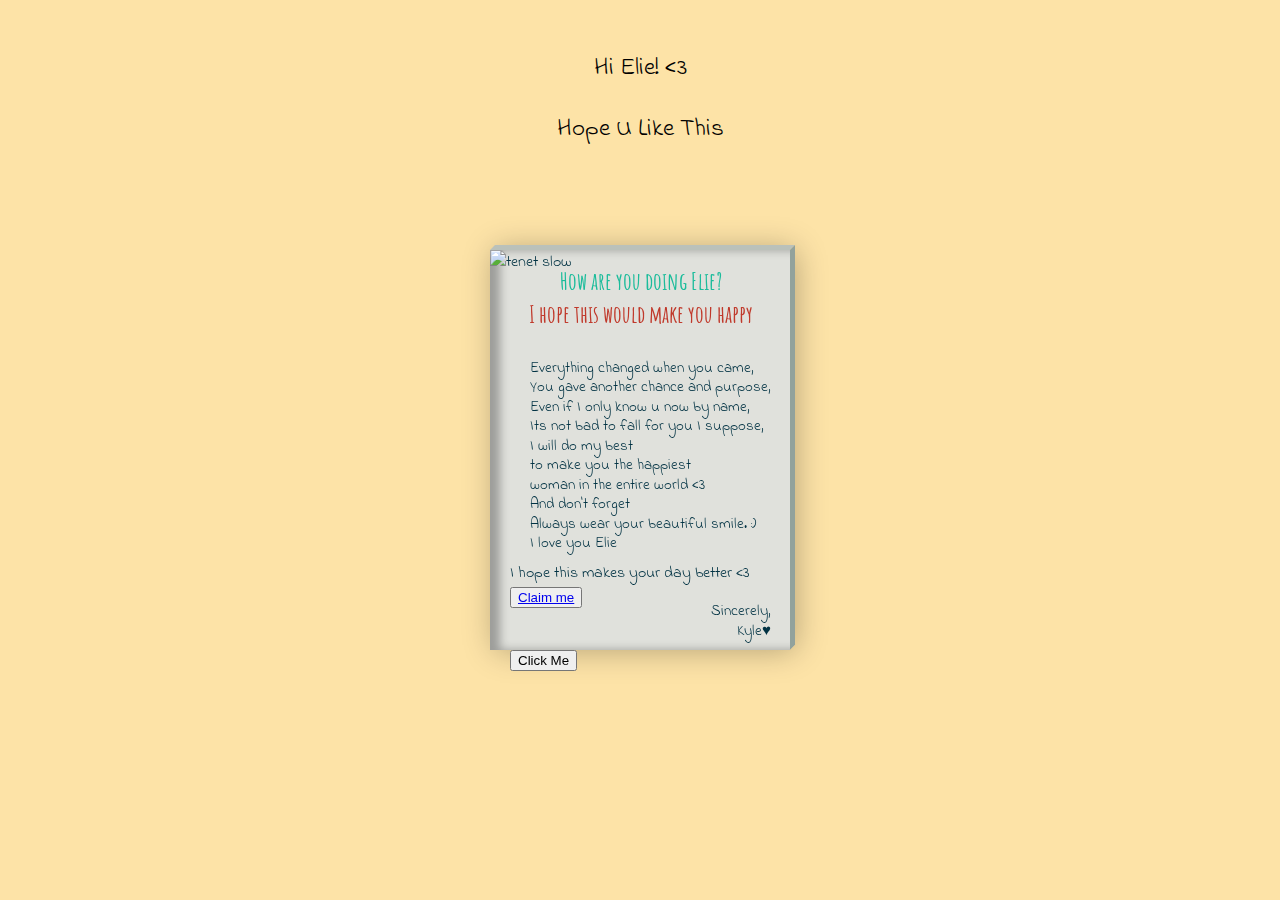
==== card.html @ 86c91338 "Add files via upload" ====
<!DOCTYPE html>
<html lang="en">

<head>
    <meta charset="UTF-8">
    <meta http-equiv="X-UA-Compatible" content="IE=edge">
    <meta name="viewport" content="width=device-width, initial-scale=1.0">
    <title>I Love You</title>
</head>
<style>
    @import url('https://fonts.googleapis.com/css?family=Indie+Flower');
    @import url('https://fonts.googleapis.com/css?family=Amatic+SC');

    body {
        font-family: 'Indie Flower', cursive !important;
        background: #FDE3A7;
        margin: 0;
        padding: 0;
    }

    ::selection {
        background: transparent;
    }

    h4 {
        font-size: 24px;
        line-height: 1px;
        font-family: 'Amatic SC', cursive !important;
    }

    .color1 {
        color: #1BBC9B;
    }

    .color2 {
        color: #C0392B;
    }

    .card {
        color: #013243;
        position: absolute;
        top: 50%;
        left: 50%;
        width: 300px;
        height: 400px;
        background: #e0e1dc;
        transform-style: preserve-3d;
        transform: translate(-50%, -50%) perspective(2000px);
        box-shadow: inset 10px 0 10px rgba(0, 0, 0, 0.3), 5px 0 30px rgba(0, 0, 0, 0.3);
        transition: 1s;
    }

    .card:hover {
        transform: translate(-50%, -50%) perspective(2000px) rotate(15deg) scale(1.2);
        box-shadow: inset 5px 0 10px rgba(0, 0, 0, 0.3), 0 10px 100px rgba(0, 0, 0, 0.3);
    }

    .card:before {
        content: '';
        position: absolute;
        top: -5px;
        left: 0;
        width: 100%;
        height: 5px;
        background: #BAC1BA;
        transform-origin: bottom;
        transform: skewX(-45deg);
    }

    .card:after {
        content: '';
        position: absolute;
        top: 0;
        right: -5px;
        width: 5px;
        height: 100%;
        background: #92A29C;
        transform-origin: left;
        transform: skewY(-45deg);
    }

    .card .imgBox {
        width: 100%;
        height: 100%;
        position: relative;
        transform-origin: left;
        transition: 0.7s;
    }

    .card .bark {
        position: absolute;
        background: #e0e1dc;
        width: 100%;
        height: 100%;
        opacity: 0;
        transition: 0.7s;
    }

    .card .imgBox img {
        min-width: 250px;
        max-height: 400px;
    }

    .card:hover .imgBox {
        transform: rotateY(-135deg);
    }

    .card:hover .bark {
        opacity: 1;
        transition: 0.6s;
        box-shadow: 10px 5px 10px rgba(0, 0, 0, 0.3) inset;
    }

    .card .details {
        position: absolute;
        top: 0;
        left: 0;
        box-sizing: border-box;
        padding: 0 0 0 20px;
        z-index: -1;
        margin-top: 30px;
    }

    .card .details p {
        font-size: 15px;
        line-height: 5px;
        padding: 0 0 0 20px;
        margin-top: -0.5px;
    }

    .card .details h4 {
        text-align: center;
        margin-top: 1px;
    }
  .gift {
        text-align: left;
        margin-top: -20px;
    }

    .text-right {
        text-align: right;
    }
  /* CSS for customizing text below the card */
        .text-below-card {
            font-size: 25px; /* Change the font size to your preference */
            text-align: center; /* Center-align the text */
            margin-top: 50px; /* Adjust the top margin to control the position */
        }
  .claim {
        text-align: left;
        margin-top: 1px;
    }


</style>

<body>
  <!-- Text below the card -->
    <div class="text-below-card">
        <p>Hi Elie! <3</p>
        <p>Hope U Like This</p>
    </div>
    <div class="card">
        <div class="imgBox">
            <div class="bark"></div>
            <img src="Cover.png" alt="tenet slow">
        </div>
        <div class="details">
            <h4 class="color1">How are you doing Elie?</h4>
            <h4 class="color2 margin">I hope this would make you happy</h4>
            <p><br></p>
            <p>Everything changed when you came,</p>
            <p>You gave another chance and purpose,</p>
            <p>Even if I only know u now by name,</p>
            <p>Its not bad to fall for you I suppose,</p>
            <p>I will do my best</p>
            <p>to make you the happiest</p>
            <p>woman in the entire world <3</p>
            <p>And don't forget</p>
            <p>Always wear your beautiful smile. :)</p>
            <p>I love you Elie</p>
            <p><br></p>
          <div class="gift">
            <span>I hope this makes your day better <3</span>
        </div>
          <div class="claim">
          <button>
            <a href="flower.html" target="_blank">Claim me</a>
        </button>
            <p class="text-right">Sincerely,</p>
            <p class="text-right">Kyle♥</p>

        </div>

      <button id="playButton">Click Me</button>

        <!-- Add the audio element without controls and set to autoplay -->
        <audio id="audioPlayer" autoplay loop>
            <source src="Bg.mp3" type="audio/mpeg">
            Your browser does not support the audio element.
        </audio>
    </div>

    </div>


    <!-- JavaScript to play audio after user interaction -->
    <script>
        const playButton = document.getElementById('playButton');
        const audioPlayer = document.getElementById('audioPlayer');

        playButton.addEventListener('click', () => {
            audioPlayer.play();
            playButton.style.display = 'none'; // Hide the button after playing
        });
    </script>
</body>
</html>
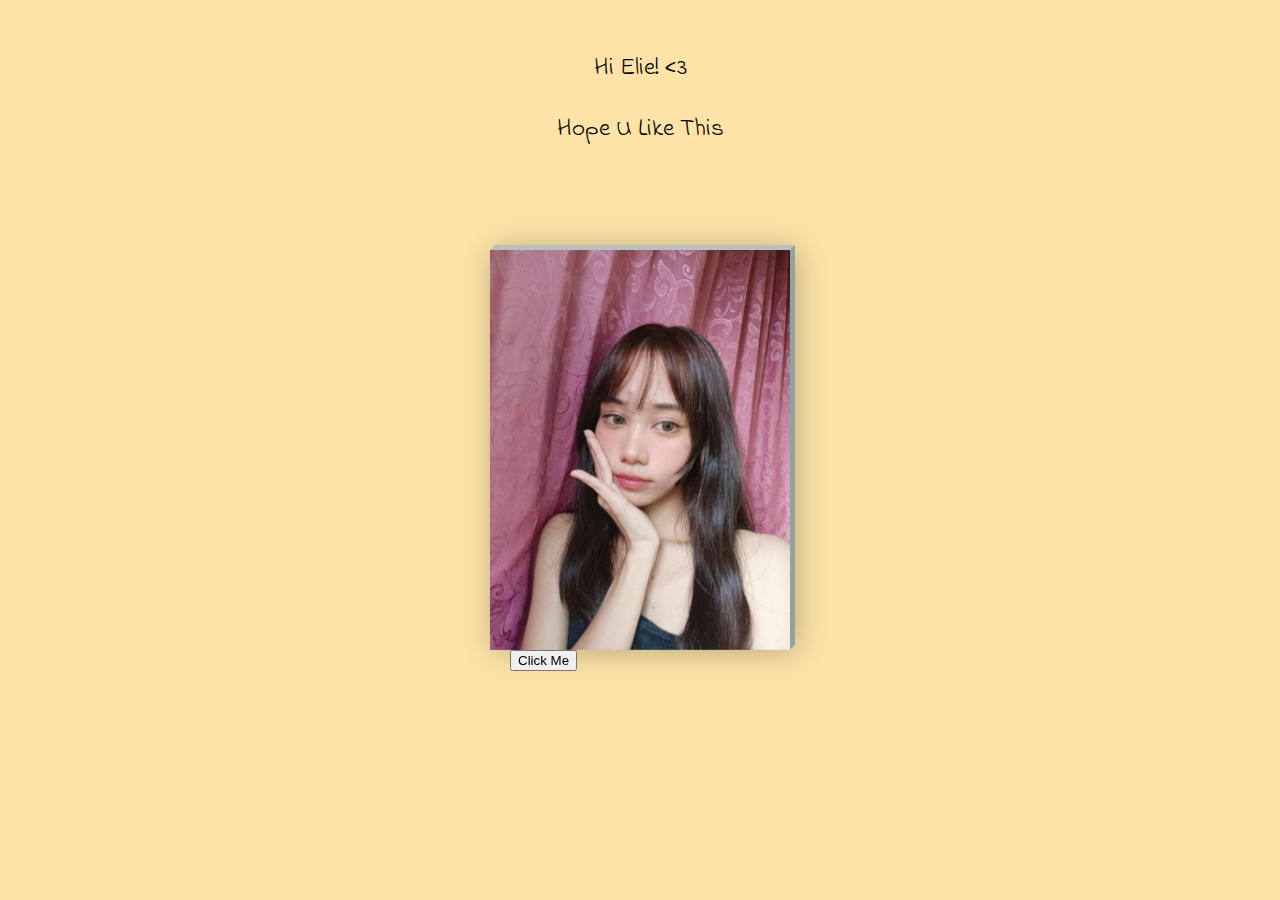
==== commit d6e3df5f: "Update card.html" ====
--- a/card.html
+++ b/card.html
@@ -163,7 +163,7 @@
     <div class="card">
         <div class="imgBox">
             <div class="bark"></div>
-            <img src="Cover.png" alt="tenet slow">
+            <img src="Elie.png" alt="tenet slow">
         </div>
         <div class="details">
             <h4 class="color1">How are you doing Elie?</h4>
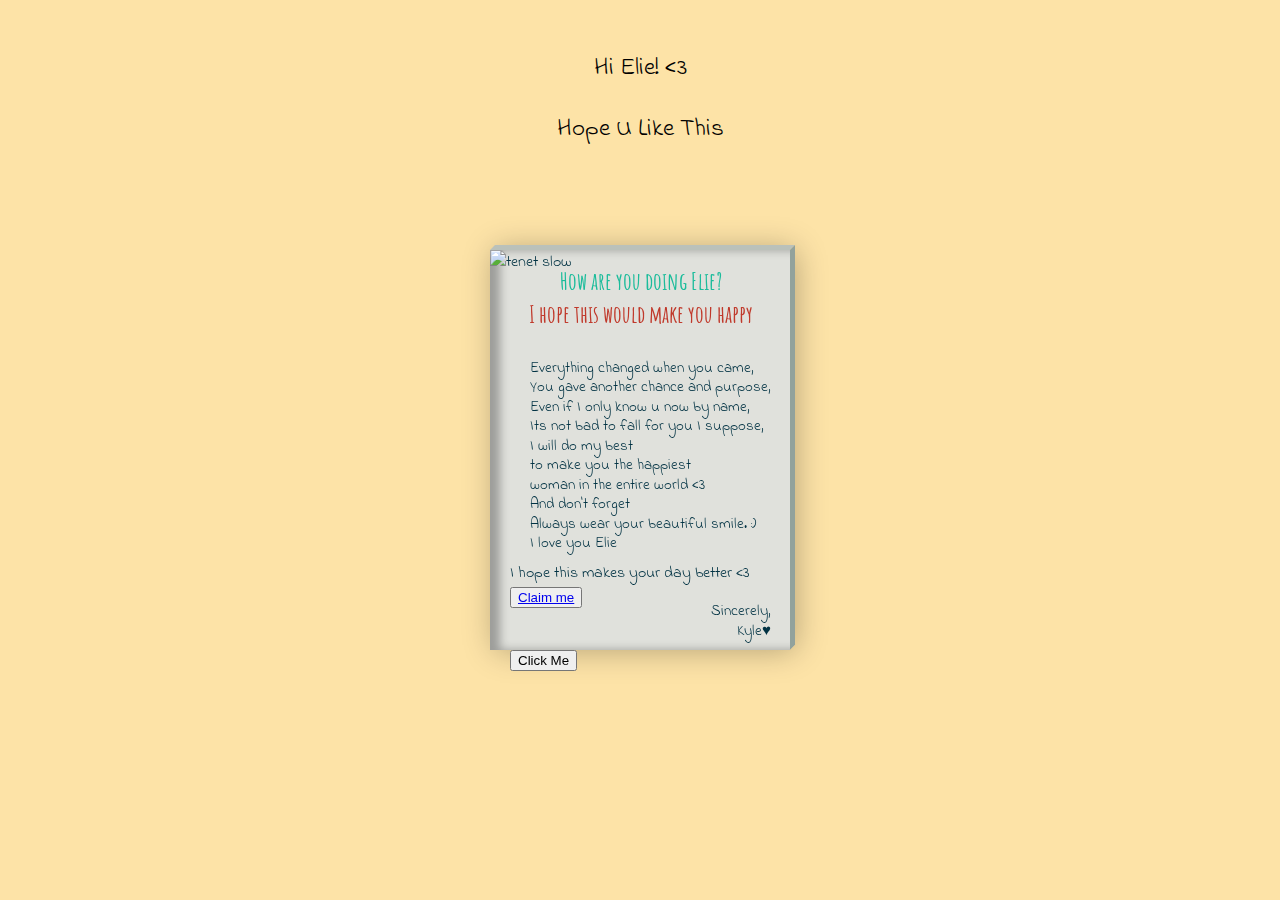
==== commit 0543090b: "Update card.html" ====
--- a/card.html
+++ b/card.html
@@ -163,7 +163,7 @@
     <div class="card">
         <div class="imgBox">
             <div class="bark"></div>
-            <img src="Elie.png" alt="tenet slow">
+            <img src="Cover.png" alt="tenet slow">
         </div>
         <div class="details">
             <h4 class="color1">How are you doing Elie?</h4>
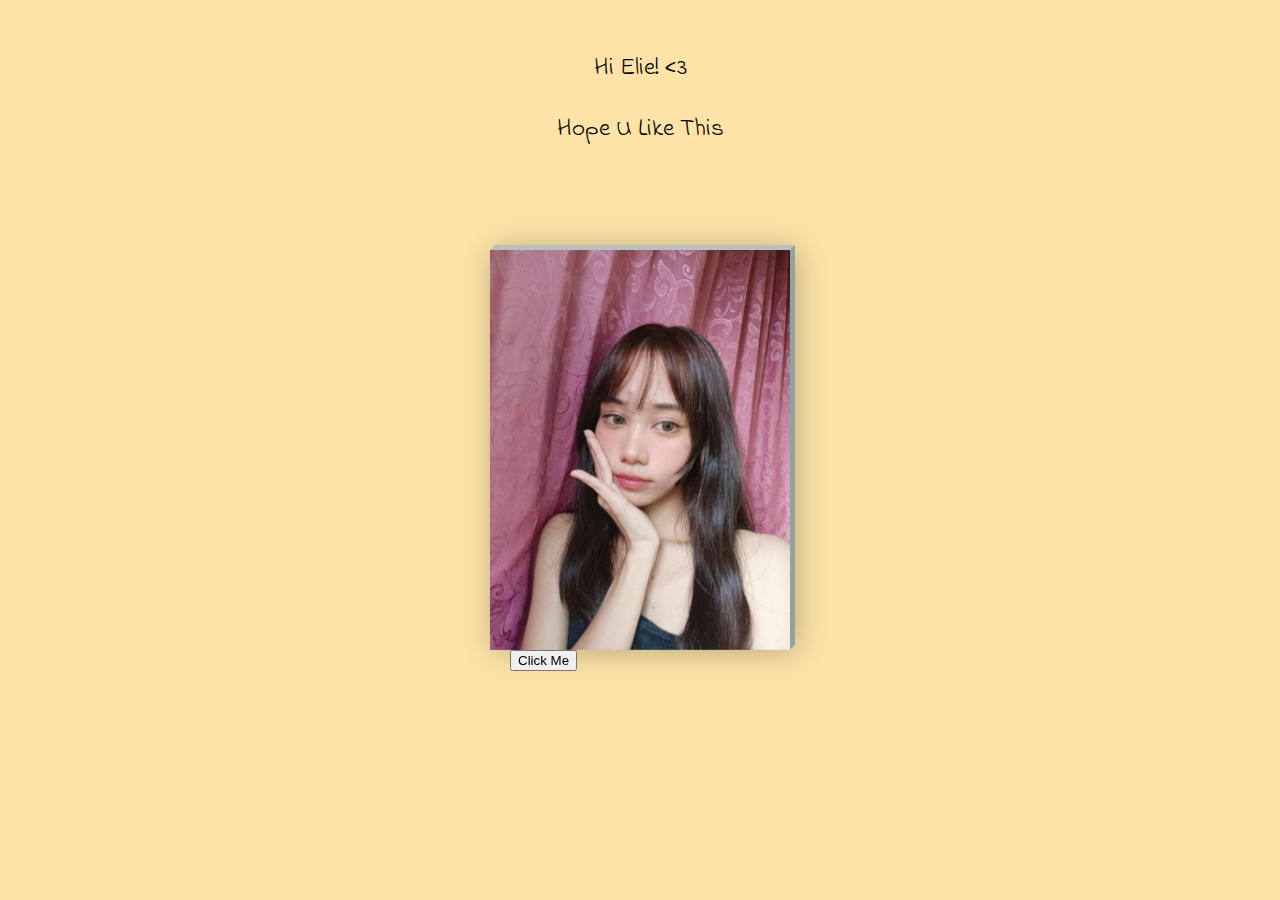
==== commit 686c2190: "Update card.html" ====
--- a/card.html
+++ b/card.html
@@ -163,7 +163,7 @@
     <div class="card">
         <div class="imgBox">
             <div class="bark"></div>
-            <img src="Cover.png" alt="tenet slow">
+            <img src="Elie.png" alt="Elie">
         </div>
         <div class="details">
             <h4 class="color1">How are you doing Elie?</h4>
